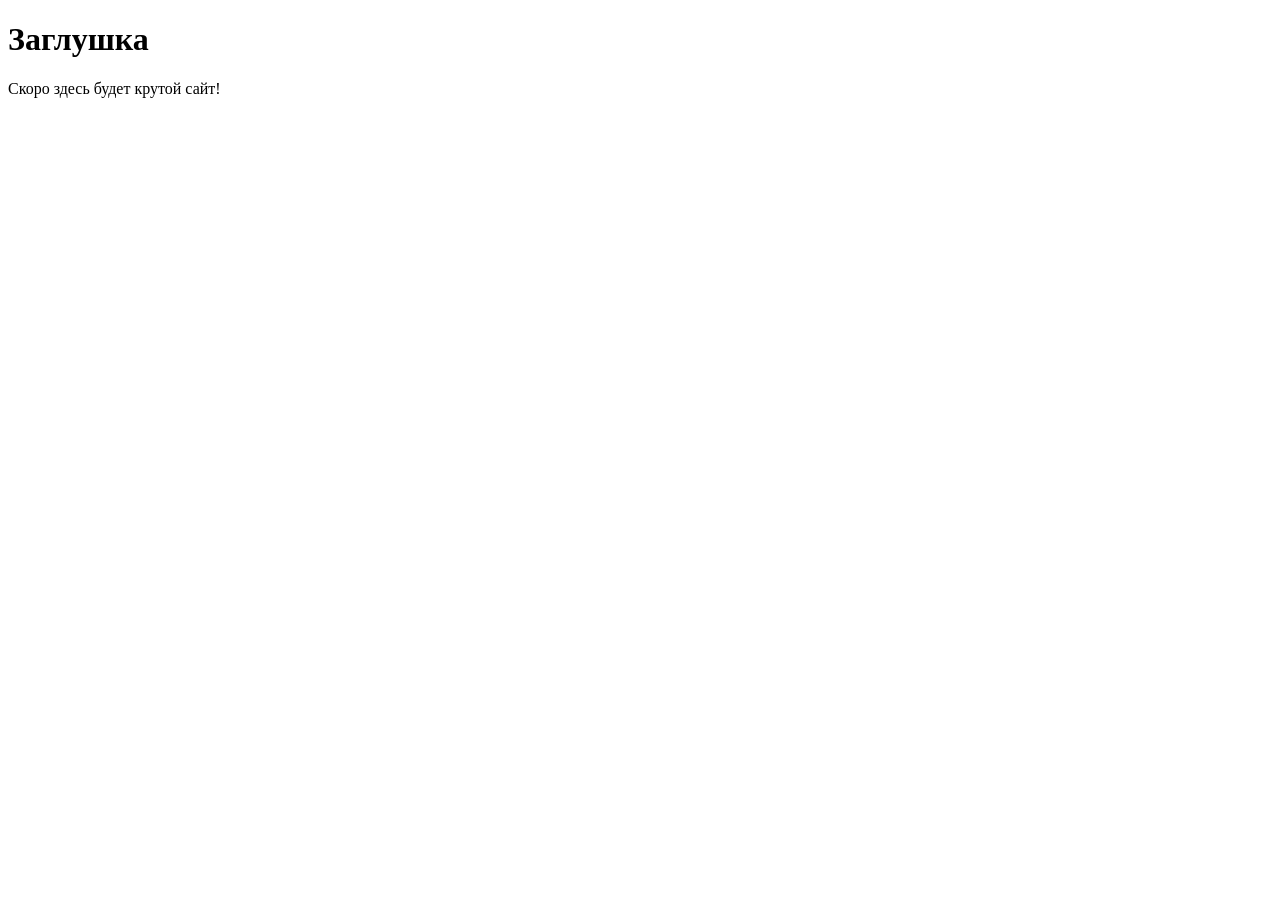
==== index.html @ 03b769d9 "move file" ====
<!DOCTYPE html>
<html lang="ru">
<head>
 <meta charset="UTF-8">
 <!-- Важная мета-информация для корректного отображения на мобильных устройствах -->
 <meta name="viewport" content="width=device-width, initial-scale=1.0">
 <title>Мой первый проект</title>
 <!-- Подключение фавиконки -->
 <link rel="icon" href="../assets/favicon.ico" type="image/x-icon">
</head>
<body>
 <h1>Заглушка</h1>
 <p>Скоро здесь будет крутой сайт!</p>
</body>
</html>
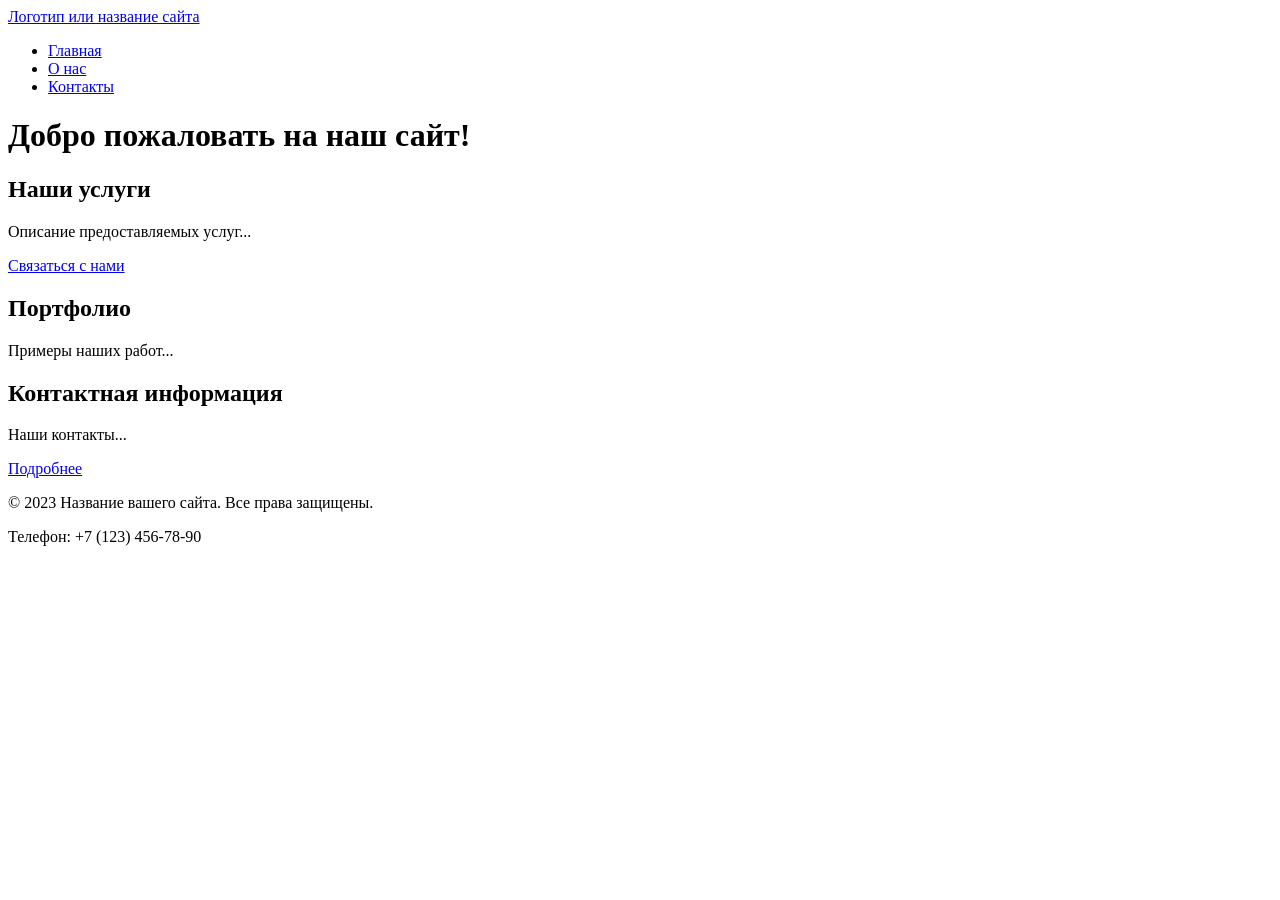
==== commit 2b4efbc5: "добавлены новые страницы" ====
--- a/index.html
+++ b/index.html
@@ -2,14 +2,49 @@
 <html lang="ru">
 <head>
  <meta charset="UTF-8">
- <!-- Важная мета-информация для корректного отображения на мобильных устройствах -->
  <meta name="viewport" content="width=device-width, initial-scale=1.0">
- <title>Мой первый проект</title>
- <!-- Подключение фавиконки -->
- <link rel="icon" href="../assets/favicon.ico" type="image/x-icon">
+ <title>Главная - Название вашего сайта</title>
+ <meta name="description" content="Краткое описание главной страницы вашего сайта">
+ <link rel="icon" href="assets/favicon.ico" type="image/x-icon">
 </head>
 <body>
- <h1>Заглушка</h1>
- <p>Скоро здесь будет крутой сайт!</p>
+ <!-- Шапка сайта -->
+ <header>
+ <a href="/">Логотип или название сайта</a>
+ <!-- Главное меню навигации -->
+ <nav>
+ <ul>
+ <li><a href="index.html">Главная</a></li>
+ <li><a href="about.html">О нас</a></li>
+ <li><a href="contacts.html">Контакты</a></li>
+ </ul>
+ </nav>
+ </header>
+ <!-- Уникальное основное содержимое страницы -->
+ <main>
+ <h1>Добро пожаловать на наш сайт!</h1>
+ <!-- Секция 1 с якорем -->
+ <section id="services">
+ <h2>Наши услуги</h2>
+ <p>Описание предоставляемых услуг...</p>
+ <a href="#contacts">Связаться с нами</a> <!-- Якорная ссылка внутри страницы -->
+ </section>
+ <!-- Секция 2 с якорем -->
+ <section id="portfolio">
+ <h2>Портфолио</h2>
+ <p>Примеры наших работ...</p>
+ </section>
+ <!-- Секция 3 с якорем -->
+ <section id="contacts">
+ <h2>Контактная информация</h2>
+ <p>Наши контакты...</p>
+ <a href="contacts.html">Подробнее</a> <!-- Ссылка на отдельную страницу -->
+ </section>
+ </main>
+ <!-- Подвал сайта -->
+ <footer>
+ <p>&copy; 2023 Название вашего сайта. Все права защищены.</p>
+ <p>Телефон: +7 (123) 456-78-90</p>
+ </footer>
 </body>
 </html>
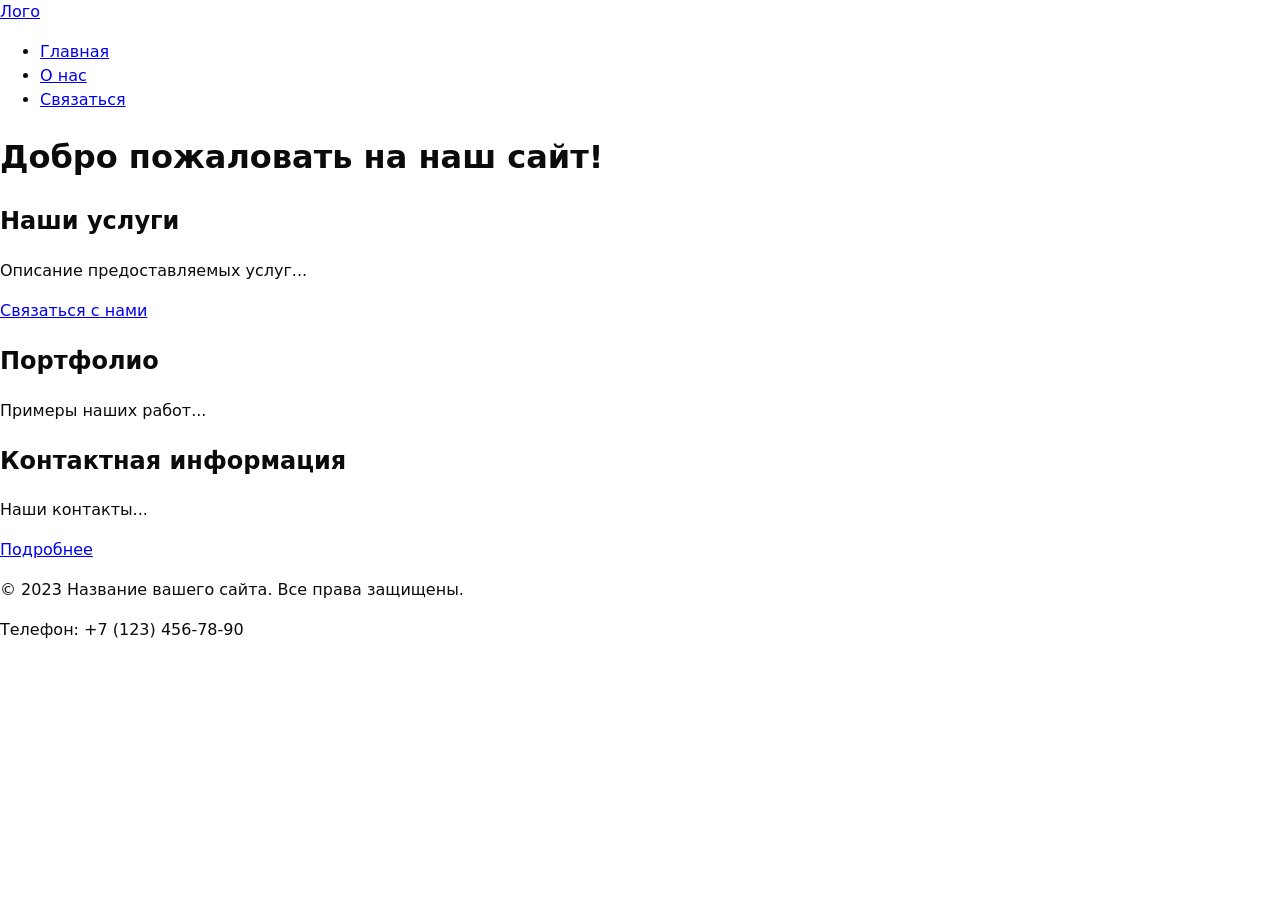
==== commit e32cbc55: "БЭМ" ====
--- a/index.html
+++ b/index.html
@@ -1,6 +1,7 @@
 <!DOCTYPE html>
 <html lang="ru">
 <head>
+ <link rel="stylesheet" href="styles.css">
  <meta charset="UTF-8">
  <meta name="viewport" content="width=device-width, initial-scale=1.0">
  <title>Главная - Название вашего сайта</title>
@@ -9,17 +10,19 @@
 </head>
 <body>
  <!-- Шапка сайта -->
- <header>
- <a href="/">Логотип или название сайта</a>
- <!-- Главное меню навигации -->
- <nav>
- <ul>
- <li><a href="index.html">Главная</a></li>
- <li><a href="about.html">О нас</a></li>
- <li><a href="contacts.html">Контакты</a></li>
+<header class="site-header">
+ <a class="site-header__brand" href="/">Лого</a>
+ <nav class="site-nav" aria-label="Основная навигация">
+ <ul class="site-nav__list">
+ <li class="site-nav__item"><a class="site-nav__link"
+href="index.html">Главная</a></li>
+ <li class="site-nav__item"><a class="site-nav__link"
+href="about.html">О нас</a></li>
+ <li class="site-nav__item"><a class="site-nav__link site-nav__link--
+cta" href="#contacts">Связаться</a></li>
  </ul>
  </nav>
- </header>
+</header>
  <!-- Уникальное основное содержимое страницы -->
  <main>
  <h1>Добро пожаловать на наш сайт!</h1>
--- a/styles.css
+++ b/styles.css
@@ -0,0 +1,33 @@
+dialog { padding: 1.25rem; border: none; border-radius: 12px; }
+dialog::backdrop { background: rgba(0,0,0,.5); }
+.form-actions { display:flex; gap:.5rem; margin-top:1rem; }
+:root{
+ /* Палитра */
+ --color-bg:#fff; --color-fg:#0b0b0b; --color-muted:#666;
+ --color-primary:#0a84ff; --color-danger:#b00020;
+ /* Типографика и размеры */
+ --font-body:system-ui,-apple-system,"Segoe UI",Roboto,Arial,sans-serif;
+ --space-1:4px; --space-2:8px; --space-3:16px; --space-4:24px; --space5:40px;
+ /* Скругления и тени */
+ --radius:12px;
+ --shadow:0 1px 2px rgba(0,0,0,.08), 0 8px 24px rgba(0,0,0,.08);
+}
+/* Тёмная тема: переопределяем только значения токенов */
+body.theme-dark{
+ --color-bg:#0b0b0b; --color-fg:#f5f5f5; --color-muted:#aaa;
+ --color-primary:#6aa2ff;
+}
+/* Reset-минимум — подробнее в 1.8 */
+*{ box-sizing:border-box; }
+html,body{ margin:0; padding:0; }
+body{
+ background:var(--color-bg);
+ color:var(--color-fg);
+ font-family:var(--font-body);
+ line-height:1.5;
+}
+/* Центровка и ограничение ширины контейнера */
+.container{ width:min(100% - 2*var(--space-4), 1120px); margin-inline:auto; }
+/* Вертикальные отступы секций по токенам */
+.section{ padding-block:var(--space-5); }
+.section__title{ margin:0 0 var(--space-3); }
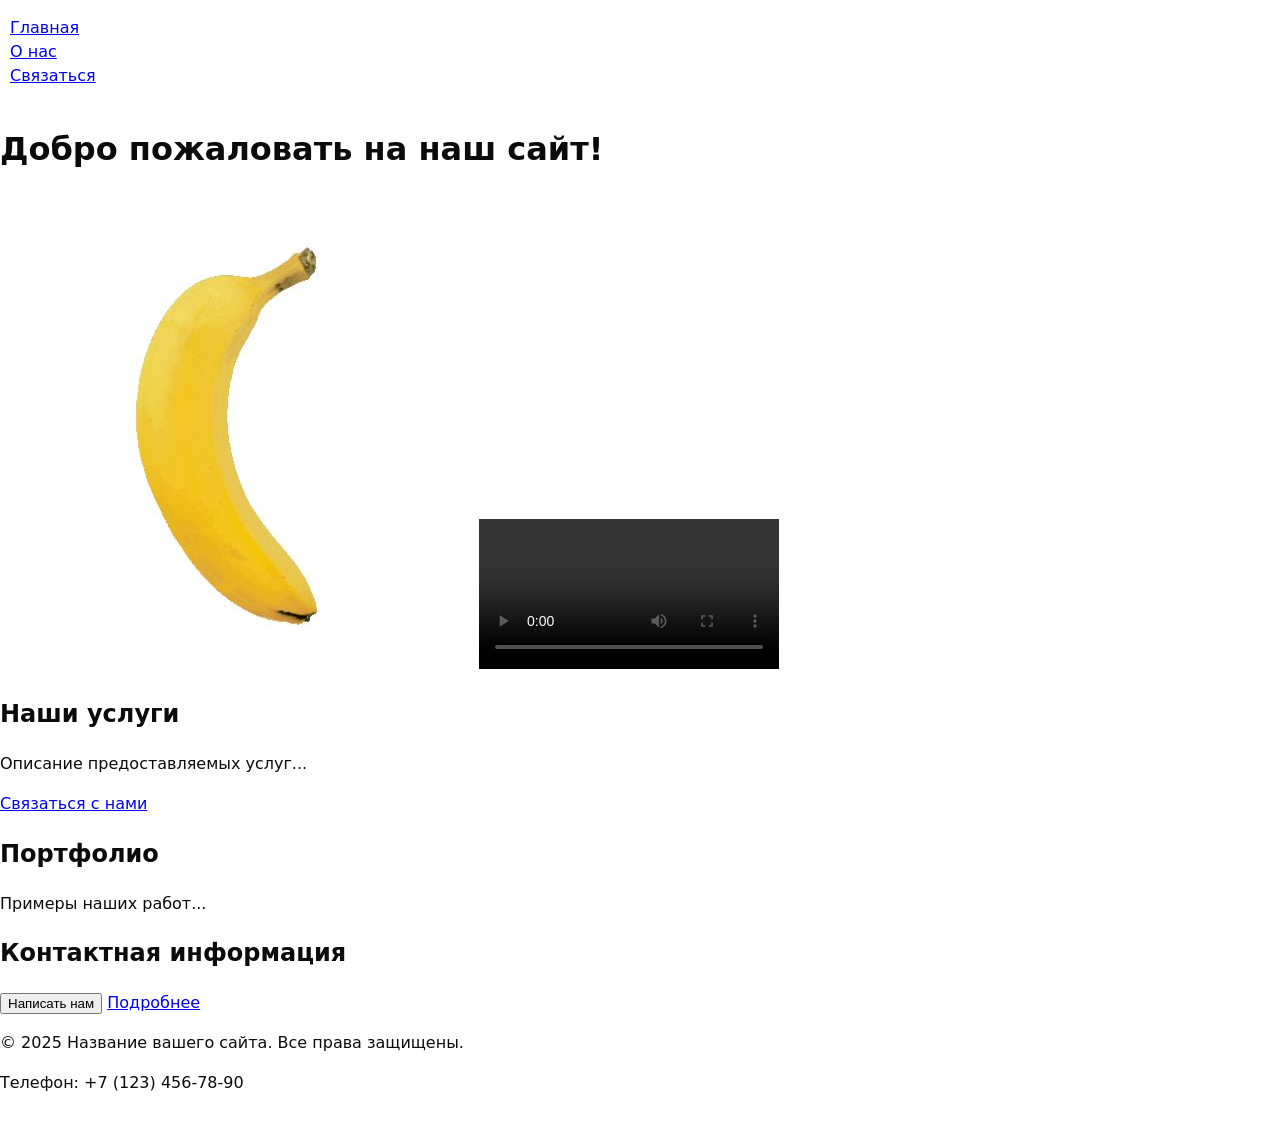
==== commit 3d4e3d75: "video" ====
--- a/index.html
+++ b/index.html
@@ -7,11 +7,11 @@
  <title>Главная - Название вашего сайта</title>
  <meta name="description" content="Краткое описание главной страницы вашего сайта">
  <link rel="icon" href="assets/favicon.ico" type="image/x-icon">
+ <script src="main.js" defer></script>
 </head>
 <body>
  <!-- Шапка сайта -->
 <header class="site-header">
- <a class="site-header__brand" href="/">Лого</a>
  <nav class="site-nav" aria-label="Основная навигация">
  <ul class="site-nav__list">
  <li class="site-nav__item"><a class="site-nav__link"
@@ -19,14 +19,15 @@
  <li class="site-nav__item"><a class="site-nav__link"
 href="about.html">О нас</a></li>
  <li class="site-nav__item"><a class="site-nav__link site-nav__link--
-cta" href="#contacts">Связаться</a></li>
+cta" href="contacts.html">Связаться</a></li>
  </ul>
  </nav>
 </header>
  <!-- Уникальное основное содержимое страницы -->
  <main>
  <h1>Добро пожаловать на наш сайт!</h1>
- <!-- Секция 1 с якорем -->
+ <img src = "assets/banana.jpg" title="in de beningin" >
+ <video src = "assets\meme.mp4" controls></video>
  <section id="services">
  <h2>Наши услуги</h2>
  <p>Описание предоставляемых услуг...</p>
@@ -40,13 +41,40 @@
  <!-- Секция 3 с якорем -->
  <section id="contacts">
  <h2>Контактная информация</h2>
- <p>Наши контакты...</p>
+ <button id="openDialog" type="button">Написать нам</button>
+<!-- Модалка с формой -->
+<dialog id="contactDialog" aria-labelledby="dialogTitle">
+    <h2 id="dialogTitle">Обратная связь</h2>
+    <form id="contactForm" method="dialog" novalidate>
+    <label for="name">Имя</label>
+    <input id="name" name="name" type="text" required minlength="2" autocomplete="given-name">
+    <label for="email">E-mail</label>
+    <input id="email" name="email" type="email" required autocomplete="email">
+    <label for="phone">Телефон</label>
+    <input id="phone" name="phone" type="tel" inputmode="tel" autocomplete="tel" aria-describedby="phoneHelp" placeholder="+7 (___) ___-__-__" required pattern="^\+7 \(\d{3}\) \d{3}-\d{2}-\d{2}$">
+    <small id="phoneHelp">Формат: +7 (900) 000-00-00</small>
+    <label for="date">Дата</label>
+    <input id="date" name="date" type="date">
+    <label for="topic">Тема</label>
+    <select id="topic" name="topic" required>
+        <option value="">Выберите тему</option>
+        <option>Вопрос</option>
+        <option>Заказ</option>
+    </select>
+    <label for="message">Сообщение</label>
+    <textarea id="message" name="message" rows="4" required></textarea>
+    <div class="form-actions">
+        <button type="button" id="closeDialog">Закрыть</button>
+        <button type="submit">Отправить</button>
+    </div>
+    </form>
+</dialog>
  <a href="contacts.html">Подробнее</a> <!-- Ссылка на отдельную страницу -->
  </section>
  </main>
  <!-- Подвал сайта -->
  <footer>
- <p>&copy; 2023 Название вашего сайта. Все права защищены.</p>
+ <p>&copy; 2025 Название вашего сайта. Все права защищены.</p>
  <p>Телефон: +7 (123) 456-78-90</p>
  </footer>
 </body>
--- a/styles.css
+++ b/styles.css
@@ -30,4 +30,33 @@
 .container{ width:min(100% - 2*var(--space-4), 1120px); margin-inline:auto; }
 /* Вертикальные отступы секций по токенам */
 .section{ padding-block:var(--space-5); }
-.section__title{ margin:0 0 var(--space-3); }+.section__title{ margin:0 0 var(--space-3); }
+:where(a,button,input,select,textarea):focus-visible{
+ outline:2px solid var(--color-primary);
+ outline-offset:2px;
+}
+/* Недоступные элементы визуально «приглушаем» */
+:disabled,[aria-disabled="true"]{opacity:.6;cursor:not-allowed;}
+html{ scroll-behavior:smooth; } /* Плавная прокрутка к #якорю */
+:target{ outline:2px dashed var(--color-primary); outline-offset:4px; } /* Подсветка цели */
+
+.site-nav__link:hover{
+    font-size: 125%;
+    color:#a9ebff;
+}
+main{
+    flex-grow: 1;
+}
+body{
+    display: flex;
+    flex-direction: column;
+    min-height: 100vh;
+    margin: 0;
+}
+footer{
+    padding-bottom: 1rem;
+}
+.site-nav__list{
+    list-style: none;
+    padding-left: 10px;
+}
